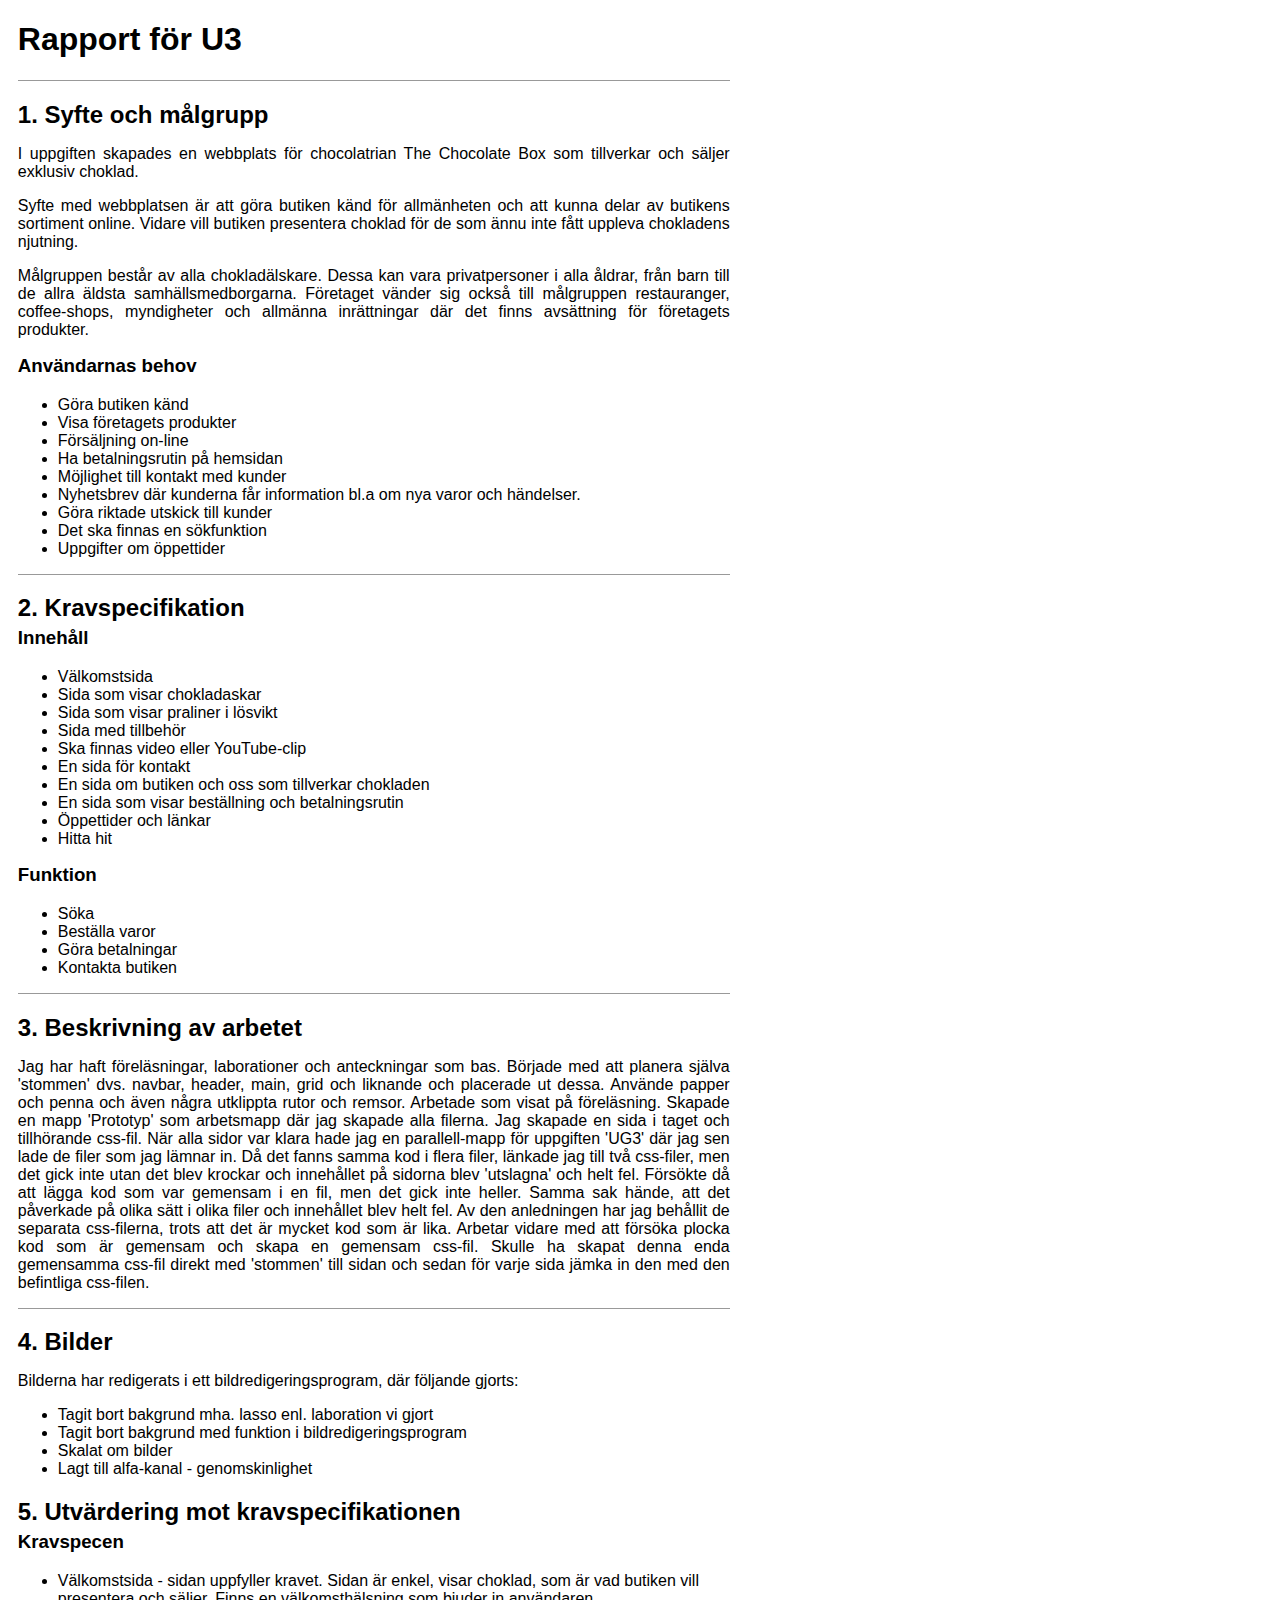
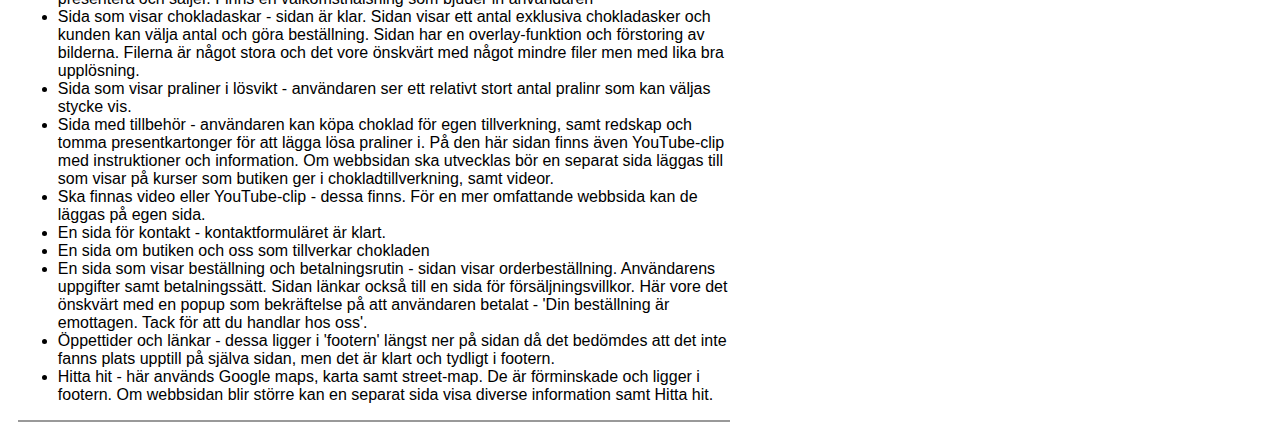
==== rapport.html @ e27ad626 "1ME321-UG3" ====
<!DOCTYPE html>
<html lang="sv">

<head>
    <meta charset="UTF-8">
    <meta http-equiv="X-UA-Compatible" content="IE=edge">
    <meta name="viewport" content="width=device-width, initial-scale=1.0">
    <title>Rapport för U3 i Webbteknik 1</title>
    <style>
        html {
            font-size: 16px
        }
        body {
            background-color: #FFF;
            color: #000;
            font-family: Verdana, Geneva, Tahoma, sans-serif;
            max-width: 80ch;
            margin-left: 2ch;
        }
        header,
        section {
            border-bottom: 1px solid #999;
        }
        img {
            max-width: 100%;
        }
        p {
            text-align: justify;
        }
        h2 {
            margin-bottom: 0.2em;
        }
        h3 {
            margin-top: 0.2em;
        }
    </style>
</head>

<body>
    <header>
        <h1>Rapport för U3</h1>
    </header>
    <main>
        <section>
            <h2>1. Syfte och målgrupp</h2>
            <p>I uppgiften skapades en webbplats för chocolatrian The Chocolate Box som tillverkar och säljer exklusiv choklad. 
                <!-- Ange vad det är för företag eller annan organisation. -->
            </p>
            <p>Syfte med webbplatsen är att göra butiken känd för allmänheten och att kunna delar av butikens sortiment online. Vidare vill butiken presentera choklad för de som ännu inte fått uppleva chokladens njutning.
                <!-- Fyll på med kort beskrivning som anger syftet med webbplatsen. -->
                <!-- Alltså syfte och mål med webbplatsen för företaget eller organisationen. -->
            </p>
            <p>Målgruppen består av alla chokladälskare. Dessa kan vara privatpersoner i alla åldrar, från barn till de allra äldsta samhällsmedborgarna. Företaget vänder sig också till målgruppen restauranger, coffee-shops, myndigheter och allmänna inrättningar där det finns avsättning för företagets produkter. 
                <!-- Fyll på med beskrivning som identifierar målgruppen. -->
                <!-- Ange också eventuell uppdelning i delgrupper. -->
            </p>
            <h3>Användarnas behov</h3>
            <!-- Skriv korta punkter som beskriver vilka behov webbplatsen ska uppfylla. -->
            <!-- Altså resultatet av målgruppsanalysen. Beskrivning av hur du gjort analysen ska inte finnas med. -->
            <ul>
                <li>Göra butiken känd</li>
                <li>Visa företagets produkter</li>
                <li>Försäljning on-line</li>
                <li>Ha betalningsrutin på hemsidan</li>
                <li>Möjlighet till kontakt med kunder</li>
                <li>Nyhetsbrev där kunderna får information bl.a om nya varor och händelser.</li>
                <li>Göra riktade utskick till kunder</li>
                <li>Det ska finnas en sökfunktion</li>
                <li>Uppgifter om öppettider</li>
            </ul>
        </section>
        <section>
            <h2>2. Kravspecifikation</h2>
            <!-- Kravspecifikationen ska vara utformad enligt Garretts modell på det sätt som visas i föreläsningar och laboration. -->
            <h3>Innehåll</h3>
            <!-- Skriv korta konkreta och mätbara krav som beskriver VAD innehållet ska bestå av. -->
            <ul>
                <li>Välkomstsida</li>
                <li>Sida som visar chokladaskar</li>
                <li>Sida som visar praliner i lösvikt</li>
                <li>Sida med tillbehör</li>
                <li>Ska finnas video eller YouTube-clip</li>
                <li>En sida för kontakt</li>
                <li>En sida om butiken och oss som tillverkar chokladen</li>
                <li>En sida som visar beställning och betalningsrutin</li>
                <li>Öppettider och länkar</li>
                <li>Hitta hit</li>
            </ul>

            <h3>Funktion</h3>
            <!-- Skriv korta konkreta och mätbara krav som beskriver VAD användaren ska kunna göra. -->
            <ul>
                <li>Söka</li>
                <li>Beställa varor</li>
                <li>Göra betalningar</li>
                <li>Kontakta butiken</li>
            </ul>
        </section>
        <section>
           <h2>3. Beskrivning av arbetet</h2>
           <!-- Beskriv hur du arbetat med uppgiften. -->
           <p>Jag har haft föreläsningar, laborationer och anteckningar som bas. Började med att planera själva 'stommen' dvs. navbar, header, main, grid och liknande och placerade ut dessa. Använde papper och penna och även några utklippta rutor och remsor. Arbetade som visat på föreläsning. Skapade en mapp 'Prototyp' som arbetsmapp där jag skapade alla filerna. Jag skapade en sida i taget och tillhörande css-fil. När alla sidor var klara hade jag en parallell-mapp för uppgiften 'UG3' där jag sen lade de filer som jag lämnar in. Då det fanns samma kod i flera filer, länkade jag till två css-filer, men det gick inte utan det blev krockar och innehållet på sidorna blev 'utslagna' och helt fel. Försökte då att lägga kod som var gemensam i en fil, men det gick inte heller. Samma sak hände, att det påverkade på olika sätt i olika filer och innehållet blev helt fel. Av den anledningen har jag behållit de separata css-filerna, trots att det är mycket kod som är lika. Arbetar vidare med att försöka plocka kod som är gemensam och skapa en gemensam css-fil. Skulle ha skapat denna enda gemensamma css-fil direkt med 'stommen' till sidan och sedan för varje sida jämka in den med den befintliga css-filen.</p>
        </section>

        <section>
            <h2>4. Bilder</h2>
            <!-- Beskriv i en punktlista vilka redigeringar du gjort av bilderna i ett bildredigeringsprogram, för att anpassa dem till hur du använder dem på din webbplats. -->
            <p>Bilderna har redigerats i ett bildredigeringsprogram, där följande gjorts:</p>
            <ul>
                <li>Tagit bort bakgrund mha. lasso enl. laboration vi gjort</li>
                <li>Tagit bort bakgrund med funktion i bildredigeringsprogram</li>
                <li>Skalat om bilder</li>
                <li>Lagt till alfa-kanal - genomskinlighet</li>
            </ul>
         
        <section>
           <h2>5. Utvärdering mot kravspecifikationen</h2>
           <!-- Kopiera din kravspecifikation hit. Efter varje punkt lägger du till en kort mening som motiverar hur kravet är uppfyllt eller motiverar varför det inte är uppfyllt. -->

           <h3>Kravspecen</h3>
            <ul>
                <li>Välkomstsida - sidan uppfyller kravet. Sidan är enkel, visar choklad, som är vad butiken vill presentera och säljer. Finns en välkomsthälsning som bjuder in användaren</li>
                <li>Sida som visar chokladaskar - sidan är klar. Sidan visar ett antal exklusiva chokladasker och kunden kan välja antal och göra beställning. Sidan har en overlay-funktion och förstoring av bilderna. Filerna är något stora och det vore önskvärt med något mindre filer men med lika bra upplösning.</li>
                <li>Sida som visar praliner i lösvikt - användaren ser ett relativt stort antal pralinr som kan väljas stycke vis.</li>
                <li>Sida med tillbehör - användaren kan köpa choklad för egen tillverkning, samt redskap och tomma presentkartonger för att lägga lösa praliner i. På den här sidan finns även YouTube-clip med instruktioner och information. Om webbsidan ska utvecklas bör en separat sida läggas till som visar på kurser som butiken ger i chokladtillverkning, samt videor.</li>
                <li>Ska finnas video eller YouTube-clip - dessa finns. För en mer omfattande webbsida kan de läggas på egen sida. </li>
                <li>En sida för kontakt - kontaktformuläret är klart. </li>
                <li>En sida om butiken och oss som tillverkar chokladen</li>
                <li>En sida som visar beställning och betalningsrutin - sidan visar orderbeställning. Användarens uppgifter samt betalningssätt. Sidan länkar också till en sida för försäljningsvillkor. Här vore det önskvärt med en popup som bekräftelse på att användaren betalat - 'Din beställning är emottagen. Tack för att du handlar hos oss'.</li>
                <li>Öppettider och länkar - dessa ligger i 'footern' längst ner på sidan då det bedömdes att det inte fanns plats upptill på själva sidan, men det är klart och tydligt i footern. </li>
                <li>Hitta hit - här används Google maps, karta samt street-map. De är förminskade och ligger i footern. Om webbsidan blir större kan en separat sida visa diverse information samt Hitta hit.</li>
            </ul>

        </section>
      
</body>

</html>
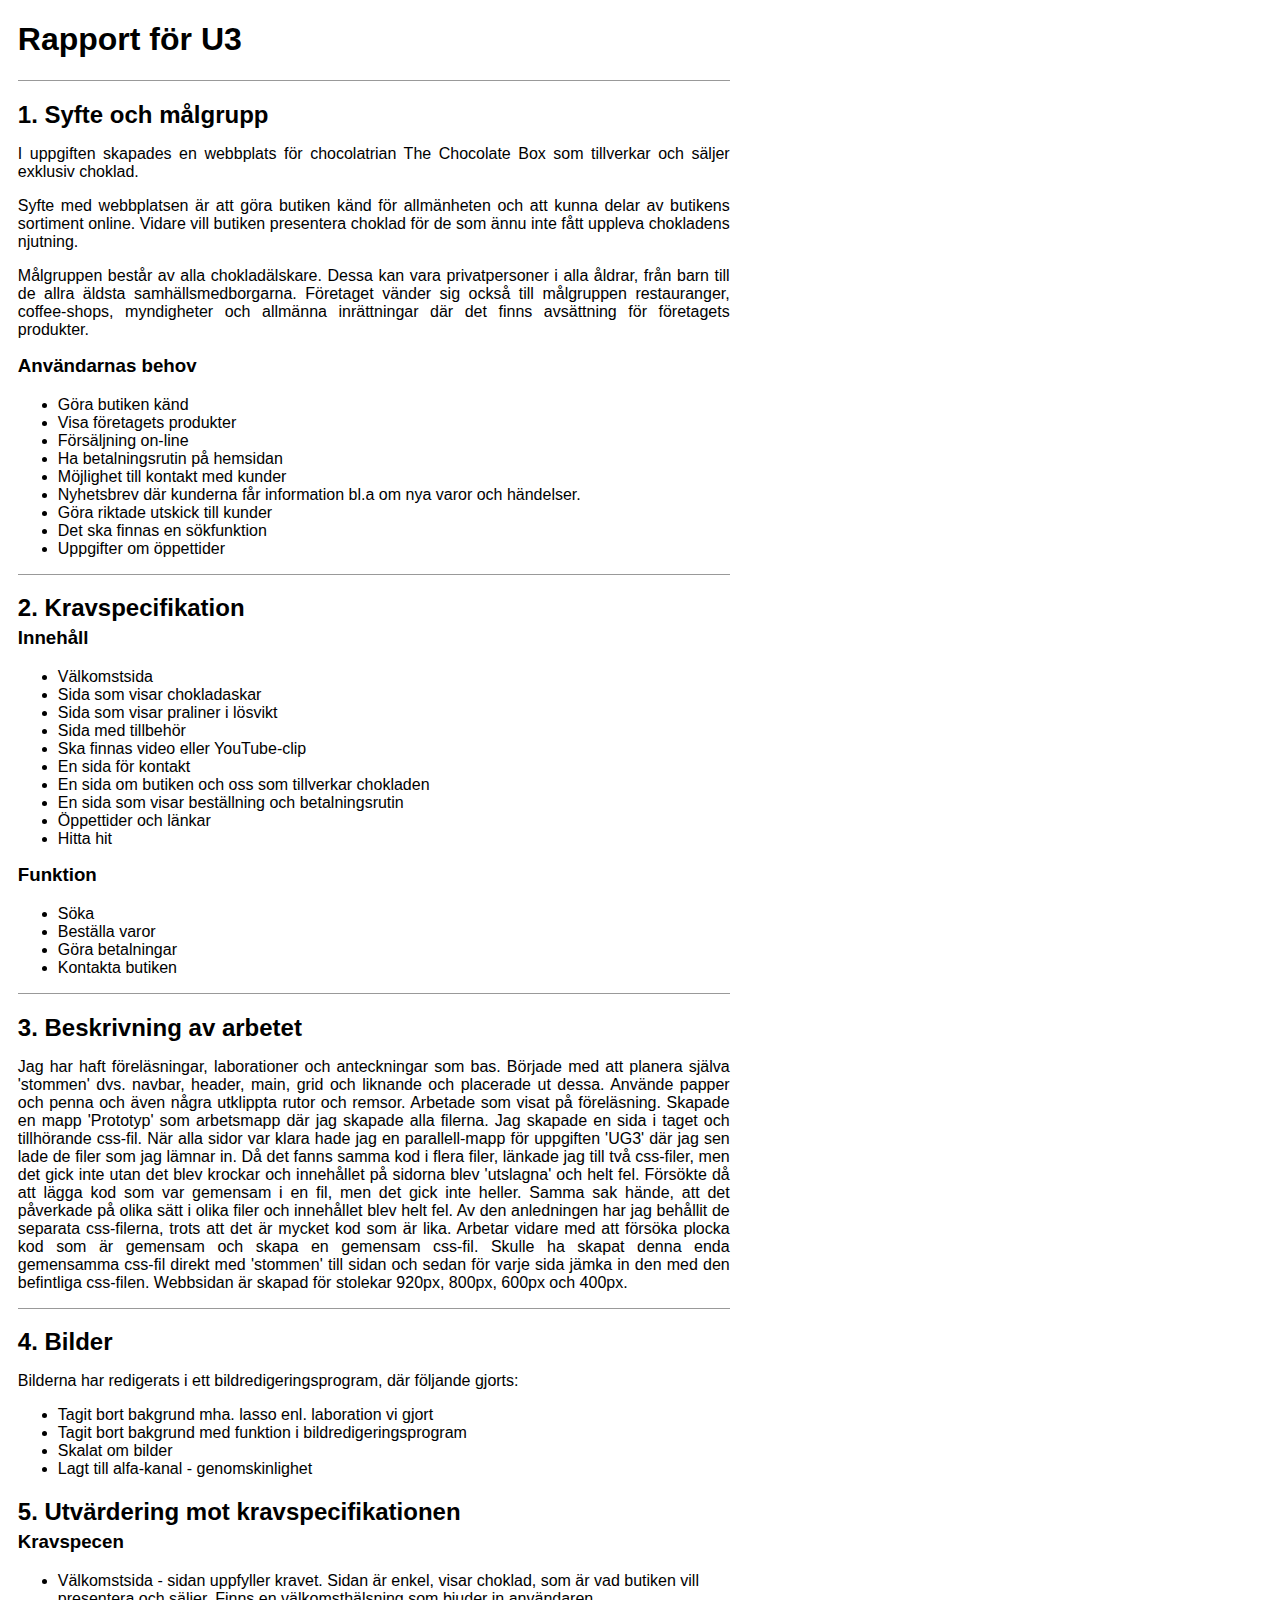
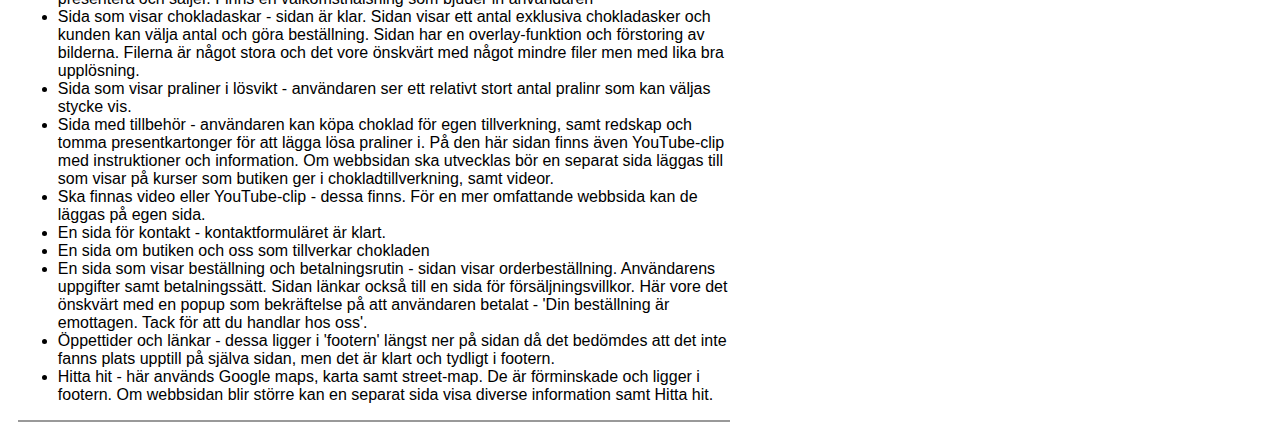
==== commit 0a230d98: "Screen sizes have been added" ====
--- a/rapport.html
+++ b/rapport.html
@@ -99,7 +99,7 @@
         <section>
            <h2>3. Beskrivning av arbetet</h2>
            <!-- Beskriv hur du arbetat med uppgiften. -->
-           <p>Jag har haft föreläsningar, laborationer och anteckningar som bas. Började med att planera själva 'stommen' dvs. navbar, header, main, grid och liknande och placerade ut dessa. Använde papper och penna och även några utklippta rutor och remsor. Arbetade som visat på föreläsning. Skapade en mapp 'Prototyp' som arbetsmapp där jag skapade alla filerna. Jag skapade en sida i taget och tillhörande css-fil. När alla sidor var klara hade jag en parallell-mapp för uppgiften 'UG3' där jag sen lade de filer som jag lämnar in. Då det fanns samma kod i flera filer, länkade jag till två css-filer, men det gick inte utan det blev krockar och innehållet på sidorna blev 'utslagna' och helt fel. Försökte då att lägga kod som var gemensam i en fil, men det gick inte heller. Samma sak hände, att det påverkade på olika sätt i olika filer och innehållet blev helt fel. Av den anledningen har jag behållit de separata css-filerna, trots att det är mycket kod som är lika. Arbetar vidare med att försöka plocka kod som är gemensam och skapa en gemensam css-fil. Skulle ha skapat denna enda gemensamma css-fil direkt med 'stommen' till sidan och sedan för varje sida jämka in den med den befintliga css-filen.</p>
+           <p>Jag har haft föreläsningar, laborationer och anteckningar som bas. Började med att planera själva 'stommen' dvs. navbar, header, main, grid och liknande och placerade ut dessa. Använde papper och penna och även några utklippta rutor och remsor. Arbetade som visat på föreläsning. Skapade en mapp 'Prototyp' som arbetsmapp där jag skapade alla filerna. Jag skapade en sida i taget och tillhörande css-fil. När alla sidor var klara hade jag en parallell-mapp för uppgiften 'UG3' där jag sen lade de filer som jag lämnar in. Då det fanns samma kod i flera filer, länkade jag till två css-filer, men det gick inte utan det blev krockar och innehållet på sidorna blev 'utslagna' och helt fel. Försökte då att lägga kod som var gemensam i en fil, men det gick inte heller. Samma sak hände, att det påverkade på olika sätt i olika filer och innehållet blev helt fel. Av den anledningen har jag behållit de separata css-filerna, trots att det är mycket kod som är lika. Arbetar vidare med att försöka plocka kod som är gemensam och skapa en gemensam css-fil. Skulle ha skapat denna enda gemensamma css-fil direkt med 'stommen' till sidan och sedan för varje sida jämka in den med den befintliga css-filen. Webbsidan är skapad för stolekar 920px, 800px, 600px och 400px. </p>
         </section>
 
         <section>
